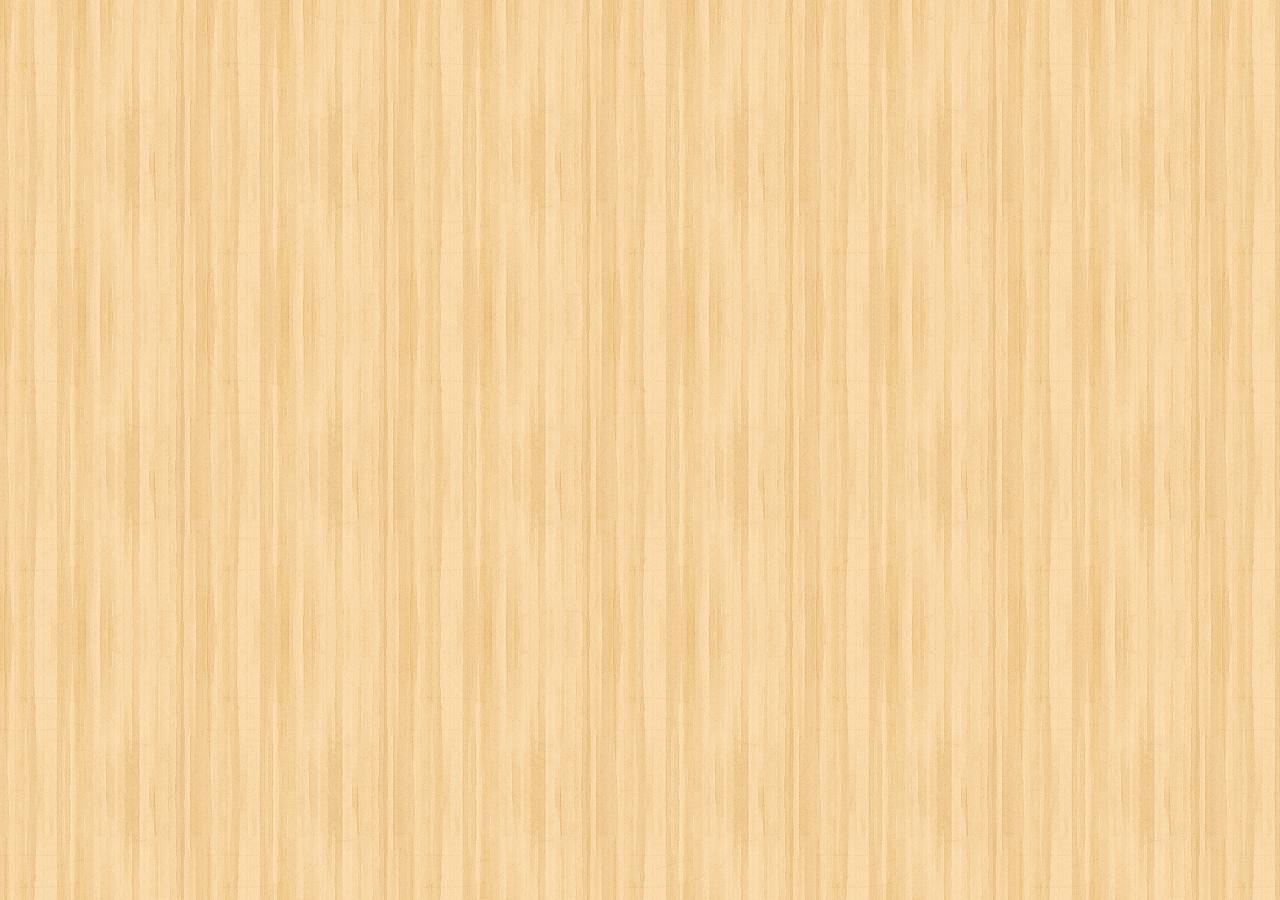
==== www/index.html @ b192c70f "Initial Upload to Git" ====
<!DOCTYPE>
<html xmlns="http://www.w3.org/1999/xhtml">
    <head>
        <meta charset="utf-8">
        <meta name="viewport" content="width=device-width, initial-scale=1.0" />
        <title>Sample Nova PhoneGap Framework</title>
        <script src="scripts/vendor/jquery.js" type="text/javascript"></script>
        <script src="scripts/nova.all.js"></script>
        
        <script src="scripts/app/app.js"></script>
        <script src="scripts/app/websql2.js"></script>
        <script src="scripts/app/json2.js"></script>
        
        <script src="scripts/vendor/modernizr.js"></script>
        
        <link href="theme/foundation/foundation.min.css" rel="stylesheet" />
        <link href="theme/nova/nova.ui.core.css" rel="stylesheet" />
        <link href="theme/nova/nova.ui.content.css" rel="stylesheet" />
        
        <link href="theme/index.css" rel="stylesheet" />
    </head>
    <body>
        <div id="body">
        	<script src="scripts/foundation.min.js"></script>
            <script type="text/javascript">
            	$(document).foundation();
            
                $(document).ready(function () {
                	nova.application.settings.isTouchable = true;

                    app.initialize();
                });
            </script>
        </div>
    </body>
</html>
---- www/theme/nova/nova.ui.core.css ----
﻿body {
    margin: 0px;
    background-color: #C4CCD5;
    background-image: url(images/bg/wood_pattern.png);
    padding: 0px;
    font-family: "Helvetica Neue",HelveticaNeue,Helvetica,Arial,sans-serif;
}
#body {
    width: 100%;
    overflow: hidden;
    position: relative;
}

#header,#footer {
    position: fixed;
    width: 100%;
}


#header {
    color: white;
    font-size: 16px;
    font-weight: bold;
    text-align: center;
    top: 0px;
    z-index: 1;
    overflow: hidden;
    height: 36px;
    line-height: 36px;
    padding: 5px 0;
}
#footer {
    background-color: blue;
    color: white;
    font-size: 16px;
    font-weight: bold;
    text-align: center;
    z-index: 1;
    overflow: hidden;
    border-top: 1px solid #686f75;
    bottom: 0px;
    line-height: 50px;
}

.c-w1 {
    margin: 20px;
}
#header h1 {
    margin: 0 auto 0 auto;
    font-size: 20px;
}

.bar {
    background: url(images/bg/bar.png);
    border-bottom: 1px solid #c68459;
    box-shadow: 0 5px 5px #9a5d36;
    -webkit-box-shadow: 0 5px 5px #9a5d36;
}
.group:before, .group:after,
.float-fix:before, .float-fix:after,
.btn-group:before, .btn-group:after,
.nav4:before, .nav3:after,
.clearfix:before, .clearfix:after
 {
	content:"";
	display:table;
}
.group:after,
.float-fix:after,
.btn-group:after,
.nav4:after,
.clearfix:after {
	clear:both;
}

.group {
    margin-bottom: 10px;
}
.float-l {
    float: left;
}
.float-r {
    float: right;
}
.center {
    margin-left: auto;
    margin-right: auto;
}
.btn-group {
    margin: 0px;
    padding: 0px;
    display: inline-block;
    border-radius: 5px;
    overflow: hidden;
    border: 1px solid #aaaaaa;
    box-shadow: 2px 0 5px #888888; 
}
.btn-group li {
    float: left;
    list-style: none;
}
.btn-group li a {
    display: block;
    
    text-align: center;
    color: #ffffff;
    text-decoration: none;
    border-right: 1px solid #cccccc;
    border-left: #ffffff;
    border-top: 1px solid #ffffff;

    background: #f0b7a1;
    background: -moz-linear-gradient(top,  #f0b7a1 0%, #8c3310 50%, #752201 51%, #bf6e4e 100%);
    background: -webkit-gradient(linear, left top, left bottom, color-stop(0%,#f0b7a1), color-stop(50%,#8c3310), color-stop(51%,#752201), color-stop(100%,#bf6e4e));
    background: -webkit-linear-gradient(top,  #f0b7a1 0%,#8c3310 50%,#752201 51%,#bf6e4e 100%);
    background: -o-linear-gradient(top,  #f0b7a1 0%,#8c3310 50%,#752201 51%,#bf6e4e 100%);
    background: -ms-linear-gradient(top,  #f0b7a1 0%,#8c3310 50%,#752201 51%,#bf6e4e 100%);
    background: linear-gradient(to bottom,  #f0b7a1 0%,#8c3310 50%,#752201 51%,#bf6e4e 100%);

}
.btn-group li a > span {
    padding: 5px 15px;
}
.btn-group li:first-child a {
    border-left: 0px;
}
.btn-group li:last-child a {
    border-right: 0px;
}

.btn,
.btn-left,
.btn-right {
    display: inline-block;
    overflow: hidden;
    text-decoration: none;
    color: #845A42;
    width: auto;

    border-radius: 5px;
    height: 34px;
    line-height: 34px;
    border-width: 1px;
    border-style: solid;
    border-color: #CC906E;
    background-color: rgba(255, 255, 255, 0.2);
    overflow: hidden;
}
.btn.touching,
.btn-left.touching,
.btn-right.touching {
    background-color: rgba(255, 146, 84, 0.5);
}
.btn>span,
.btn-left>span,
.btn-right>span {
    display: block;
    padding: 0px 10px;
    min-width: 40px;
    line-height: 36px;
    border-radius: 5px;
}
.btn-left {
    position: absolute;
    left: 10px;
}
.btn-right {
    position: absolute;
    right: 10px;
}

/*nav*/
.nav2,
.nav3,
.nav4 {
    margin: 0px;
    padding: 0px;
}
.nav2 li,
.nav3 li,
.nav4 li {
    float: left;
    list-style: none;
}
.nav2 li div,
.nav3 li div,
.nav4 li div {
    display: block;
    text-align: center;
    border-left: 1px solid #64707c;
    border-right: 1px solid #D1DCE7;
    text-decoration: none;
    color: #ffffff;
    outline: none;
}
.nav4 li {
    width: 25%;
}
.nav3 li {
    width: 33.33%;
}
.nav2 li {
    width: 50%;
}
.nav4 li:first-child div,
.nav3 li:first-child div,
.nav2 li:first-child div {
    border-left: 0px;
}
.nav4 li:last-child div,
.nav3 li:last-child div,
.nav2 li:last-child div {
    border-right: 0px;
}
ul.list {
    margin: 0px;
    padding: 0px;
    background-color: #ffffff;
    border-radius: 5px;
    border: 1px solid #aaaaaa;
}
ul.list li {
    list-style: none;
    line-height: 45px;
    padding: 0 10px;
    border-top: 1px solid #f0f0f0;
    border-bottom: 1px solid #dddddd;
}
ul.list li:first-child {
    border-top: 0px;
}
ul.list li:last-child {
    border-bottom: 0px;
}
li.clicking {
    background-color: rgba(180,220,130,0.7);
}

/* toast and messages */
.toast {
    position: fixed;
    border-radius: 5px;
    background-color: rgba(0, 0, 0, 0.6);
    color: #ffffff;
    z-index: 100;
    opacity: 0;
    padding: 8px 10px;
}
.toast-wrap {
    padding: 5px 8px;
}
.dialog {
    position: fixed;
    z-index: 10;
    left: 0px;
    top: 0px;
}
.dialog.modal {
    width: 100%;
    height: 100%;
    background-color: rgba(0, 0, 0, 0.5);
}
.dialog-window {
    position: fixed;
    background-color: #ffffff;
    border-radius: 5px;
    box-shadow: 0 0 5px #A2C2E8;
    -webkit-box-shadow: 0 0 5px #A2C2E8;
}
.dialog-header {
    border-radius: 5px 5px 0 0;
    position: relative;
    
    background: -moz-linear-gradient(top,  #D3DBE5 0%, #BECCDB 80%, #B4BECA 100%);
    background: -webkit-gradient(linear, left top, left bottom, color-stop(0%,#D3DBE5), color-stop(50%,#BECCDB), color-stop(100%,#B4BECA));
    background: -webkit-linear-gradient(top,  #D3DBE5 0%, #BECCDB 80%, #B4BECA 100%);
    background: -o-linear-gradient(top,  #D3DBE5 0%, #BECCDB 80%, #B4BECA 100%);
    background: -ms-linear-gradient(top,  #D3DBE5 0%, #BECCDB 80%, #B4BECA 100%);
    background: linear-gradient(to bottom,  #D3DBE5 0%, #BECCDB 80%, #B4BECA 100%);
}
.dialog-title {
    padding: 8px;
}
.dialog-close {
    position: absolute;
    top: 4px;
    right: 4px;
    padding: 4px;
    border-radius: 5px;
}
.dialog-close.touching {
    background-color: #FFE0E0;
}
.dialog-close span {
    width: 18px;
    height: 18px;
    display: block;
    background: url(images/icons-18-white.png) -72px 0 no-repeat;
}
.dialog-content {
    
}
.dialog-content-wrap {
    padding: 10px;
}
.dialog-footer-w1 {
    padding: 5px;
    border-top: 1px solid #cccccc;
}
.dialog-footer-w2 {
    margin-left: -20px;
    text-align: center;
}
.dialog-footer .btn {
    margin-left: 20px;
}

/* ui.widgets.sliding page*/
.carousel-container {
    overflow: hidden;
    position: relative;
}
.carousel {
    overflow: hidden;
    position: absolute;
}
.carousel-view {
    overflow: hidden;
    float: left;
}


/* scroller */
.scroller {
    overflow: hidden;
    width: inherit;
    height: inherit;
    position: relative;
}
.scroller .scroller-content {
    position: absolute;
    width: 100%;
    min-height: 100%;
}

/***********widgets**************/
.icon-list {
    margin: 0px;
    padding: 0px;
}
.icon-list li{
    width: 50%;
    float: left;
    list-style: none;
}
.icon-list li div {
    margin: 10px auto;
    width: 80px;
    height: 80px;
    line-height: 80px;
    overflow: hidden;
    text-align: center;
    border-radius: 8px;
    background-color: #C3E9F7;
    border: 1px solid #A5D4E5;
}
.icon-list li div.touching {
    background-color: #FFD3C9;
}
.icon-list li div.clicking {
    background-color: #C9FFD6;
}

.hide {
    display: none;
}

.center-point {
    position: absolute;
    left: 50%;
    top: 50%;
    width: 0px;
    height: 0px;
}
.center-content {
    position: absolute;
    left: -50%;
    top: -50px;
    padding: 20px;
    background-color: #ffffff;
    border-radius: 10px;
}
.busy {
    position: absolute;
    background-color: rgba(100, 100, 100, 0.5);
    top: 0px;
    left: 0px;
    z-index: 20;
    width: 100%;
    height: 100%;
}
.busy-img {
    width: 80px;
    height: 80px;
    position: absolute;
    left: -40px;
    top: -40px;
    background: url(images/loading2-80.png) no-repeat;
}
.loader .loader-icon {
    background: url(images/loader3.gif);
    width: 32px;
    height: 32px;
    position: absolute;
    left: -16px;
    right: -16px;
    vertical-align: middle;
    margin: 0 auto;
}
.page {
    width: 100%;
    height: 100%;
    overflow: hidden;
    position: relative;
}
.link {
    background-color: #5EC42B;
    color: #ffffff;
    padding: 5px 10px;
    display: inline-block;
    border-radius: 5px;
    -webkit-border-radius: 5px;
}
/* forms */
.form-text,
.form-password {
    border: 1px solid #aaaaaa;
    padding: 3px 5px;
    height: 30px;
    line-height: 30px;
    border-radius: 5px;
    background-color: #ffffff;
    overflow: hidden;
}
.form label {
    display: block;
    margin-bottom: 5px;
}
.form-checkbox {
    background-image: url(images/form-checkbox.png);
    background-repeat: no-repeat;
    background-position: 0 -20px;
    padding-left: 25px;
}
.form-checkbox.checked {
    background-position: 0 0px;
}
.form-modal {
    position: absolute;
    top: 0px;
    width: 100%;
    height: 100%;
    overflow: hidden;
    z-index: 2;
    background-color: rgba(100, 100, 100, 0.75);
}
.form-modal-w1 {
    padding: 15px;
}
.form-text-w1 {
    background-color: #ffffff;
    border: 1px solid #aaaaaa;
    border-radius: 5px;
    padding: 5px;
    margin-bottom: 10px;
}
.form-text-w1 input {
    border: medium none;
    font-size: 16px;
    height: 30px;
    margin: 0;
    padding: 0;
    width: 100%;
}
.form-modal .btn {
    height: 25px;
    margin-right: 10px;
}
.form-modal .btn span {
    font-size: 15px;
    line-height: 25px;
    background-color: #B78A4B;
    color: #ffffff;
}
/* end forms */
---- www/theme/nova/nova.ui.content.css ----
﻿
div, span, a
{
    -webkit-user-select: none;
    -webkit-touch-callout: none;
}
.maze {
    position: relative;
    overflow: hidden;
}
.maze-steps {
    position: absolute;
    overflow: hidden;
}
.maze-step {
    border: 1px solid #dddddd;
    float: left;
    border-radius: 10px;
}
.maze-road {
    background-color: lightskyblue;
    
}
.maze-wall {
    background-color: #555555;
}
#screen {
    width: 100%;
    height: 100%;
    position: relative;
}
.maze-top,
.maze-bottom,
.maze-left,
.maze-right {
    position: absolute;
}
.maze-top {
    width: 100%;
    top: 0px;
}
.maze-bottom {
    width: 100%;
    bottom: 0px;
}
.maze-left {
    left: 0px;
}
.maze-right {
    right: 0px;
}
.road-type3 {
    background: url(images/bg-road-start.png);
    position: relative;
}
.road-type2 {
    background: url(images/bg-road-exit.png);
    position: relative;
}
.road-type1 {
    background: url(images/bg-road.png);
}
.maze-button {
    width: 80px;
    height: 80px;
    border-radius: 40px;
    left: -40px;
    top: -40px;
    position: absolute;
}
.road-type3 .center-point div {
    width: 120px;
    height: 120px;
    border-radius: 0px;
    left: -60px;
    top: -60px;
    position: absolute;
}
.road-type3 .maze-button-ynnn {
    background: url(images/starts/start-ynnn.png);
}
.road-type3 .maze-button-nynn {
    background: url(images/starts/start-nynn.png);
}
.road-type3 .maze-button-nnyn {
    background: url(images/starts/start-nnyn.png);
}
.road-type3 .maze-button-nnny {
    background: url(images/starts/start-nnny.png);
}
.road-type2 .maze-button {
    background: url(images/bg/road-exit-btn.png);
}

#busyMaze {
    background-color: #ffffff;
}
.busy-img2 {
    background: url(images/img2.png) no-repeat;
    width: 240px;
    height: 76px;
    margin: 0 auto;
    margin-bottom: 15px;
}
.progress {
    
}
.progress-bar {
    background-color: #dddddd;
    border: 1px solid #aaaaaa;
    height: 6px;
    border-radius: 3px;
    overflow: hidden;
}
.progress-covered {
    height: 6px;
    background-color: green;
}
.progress-value {
    text-align: center;
    padding-top: 10px;
}
.logo-home {
    background: url(images/logo2.png) no-repeat;
    width: 243px;
    height: 72px;
    margin: 20px auto 0px auto;
}
ul.color-blocks {
    overflow: hidden;
    margin: 0 auto;
    margin-bottom: 20px;
    padding: 0px;
    display: table;
}
ul.color-blocks li{
    float: left;
    list-style: none;
    font-size: 12px;
    padding: 2px 8px;
    color: #ffffff;
    text-transform: uppercase;
}
ul.color-blocks li:nth-child(1) {
    background-color: #df562c;
}
ul.color-blocks li:nth-child(2) {
    background-color: #dfcc2c;
}
ul.color-blocks li:nth-child(3) {
    background-color: #41df2c;
}
ul.color-blocks li:nth-child(4) {
    background-color: #2cdfd9;
}
ul.color-blocks li:nth-child(5) {
    background-color: #9829d7;
}
ul.menu {
    margin: 20px auto 20px auto;
    padding: 0px;
    width: 250px;
}
ul.menu .menu-button {
    background-color: #ffebd0;
    border: 1px solid #dbb985;
    box-shadow: 5px 5px 5px #c29354;
    -webkit-box-shadow: 5px 5px 5px #c29354;
    padding: 12px 0;
    font-size: 16px;
    font-weight: bold;
    color: #ae8548;
    text-align: center;
}
ul.menu #linkHelp {
    float: left;
    width: 115px;
    border-radius: 8px;
    -webkit-border-radius: 8px;
}
ul.menu #linkAbout {
    float: right;
    width: 115px;
    border-radius: 8px;
    -webkit-border-radius: 8px;
}
ul.menu li {
    list-style: none;
    margin-bottom: 12px;
}
ul.menu .menu-button.touching {
    background-color: #ffc4a0;
}
ul.menu li small {
    border-left: 1px solid #C29354;
    color: #DDB23E;
    display: inline-block;
    font-size: 12px;
    margin-left: 5px;
    padding-left: 5px;
}
.challenge {
    background: url(images/challenge.png) no-repeat;
    width: 189px;
    height: 30px;
    margin: 35px auto 0 auto;
}
.level-w1 {
    background: url(images/bg/level-bg.png) no-repeat;
    width: 60px;
    height: 60px;
    line-height: 60px;
    font-size: 18px;
    font-weight: bold;
    color: #af8950;
}
.level-star0 {
    background: url(images/stars/level-star0.png) no-repeat;
}
.level-star1 {
    background: url(images/stars/level-star1.png) no-repeat;
}
.level-star2 {
    background: url(images/stars/level-star2.png) no-repeat;
}
.level-star3 {
    background: url(images/stars/level-star3.png) no-repeat;
}
.level-star4 {
    background: url(images/stars/level-star4.png) no-repeat;
}
.level-star5 {
    background: url(images/stars/level-star5.png) no-repeat;
}
.dialog-footer .btn {
    background: url("images/bg/bar.png");
}
.dialog-footer .btn span {
    background-color: rgba(255, 255, 255, 0.2);
    color: #845A42;
}
.dialog-header {
    background: url("images/bg/bar.png");

}
.dialog-title {
    padding: 10px;
    color: #FFF0E8;
    font-weight: bold;
}
.dialog-close span {
    background-position: -72px 2px;
}
.dialog-window {
    box-shadow: 0 0 5px #FFC6A3;
    -webkit-box-shadow: 0 0 5px #FFC6A3;
}
.dialog-footer-w1 {
    border-top: 1px solid #D6BBAB;
}
.dialog-footer .btn {
    min-width: 80px;
}
.level-data-list .right div.star {
    width: 60px;
    height: 18px;
    
}
.level-data-star0 .star {
    background-image: url(images/stars/list/level-star0.png);
}
.level-data-star1 .star {
    background-image: url(images/stars/list/level-star1.png);
}
.level-data-star2 .star {
    background-image: url(images/stars/list/level-star2.png);
}
.level-data-star3 .star {
    background-image: url(images/stars/list/level-star3.png);
}
.dialog.maze-success dd.success-star span{
    width: 60px;
    height: 18px;
    display: block;
    margin: 0 auto;
    margin-bottom: 15px;
}
.dialog.maze-success dd.success-star.star1 span {
    background-image: url(images/stars/list/level-star1.png);
}
.dialog.maze-success dd.success-star.star2 span {
    background-image: url(images/stars/list/level-star2.png);
}
.dialog.maze-success dd.success-star.star3 span {
    background-image: url(images/stars/list/level-star3.png);
}
#content {
    position: absolute;
    top: 50px;
    width: 100%;
}
ul#blogs {
    margin: 0px;
    padding: 0px;
}
ul#blogs>li {
    list-style: none;
    border-bottom: 1px solid #aaaaaa;
    padding: 6px 12px;
    position: relative;
    background-color: rgba(240, 240, 240, 0.75);
}
.blog-title {
    font-weight: bold;
}
.blog-date {
    position: absolute;
    right: 0px;
    color: #909090;
    top: 0px;
}
.nav3 li span,
.nav2 li span
{
    display: block;
    border-right: 1px solid #f0f0f0;
    border-left: 1px solid #a0a0a0;
}
.nav3 li:first-child span,
.nav2 li:first-child span{
    border-left: 0px;
}
.nav3 li:last-child span,
.nav2 li:last-child span{
    border-right: 0px;
}
.target {
    position: relative;
    height: 35px;
    border: 1px solid #aaaaaa;
    border-radius: 5px;
    background-color: #f0f0f0;
    overflow: hidden;
}
.target .progress {
    position: absolute;
    background-color: rgba(0, 200, 0, 0.8);
    height: 100%;
    top: 0px;
}
.target .progress-today {
    position: absolute;
    background-color: rgba(50,50,50,0.2);
    height: 10px;
    bottom: 0px;
}
.target .target-values {
    width: 100%;
    position: absolute;
    text-align: center;
    line-height: 30px;
    color: darkgreen;
}
.target-values .progress-percent {
    
}
.target-values .progress-count {
    font-size: 11px;
}
.content-w1 {
    padding: 20px 15px;
}
ul#targets>li 
{
    margin: 0px;
    margin-bottom: 15px;
    padding: 5px 10px;
    list-style: none;
    border-radius: 6px;
}
ul#targets {
    margin: 0px;
    padding: 0px;
}
ul#targets li .target-title {
    font-weight: bold;
}
#lblTobeAdded {
    color: green;
}
.link.clicking {
    background-color: #C4FF77;
}
#lblMargin{
    color: green;
    font-weight: bold;
}
#lblMargin small {
    display: inline-block;
    padding-left: 5px;
}

#lblMargin.warning {
    color: red;
}
---- www/theme/index.css ----
body, html {
	text-align: center;
	height: 100%;
	width: 100%;
}

#content {
	-webkit-overflow-scrolling: touch !important;
	-webkit-transform: translate3d(0px,0px,0px);
}

/**
 * 	Index CSS
 */
#home .row {
	width: 90%;
}

.panel {
	border-radius: 10%;
	border: 5px double #865F42;
	background-color: #EBD0BC;
}

.languages {
	height: 15% !important;
	width: 90%;
}

.language {	
	height: 70% !important;
	padding-top: 2%;
	padding-bottom: 2%;
}

.chosen {
	border-radius: 100%;
	border: 1px solid black;
}

.options {
	width: 90%;
}

.practice {
	width: 90%;
}
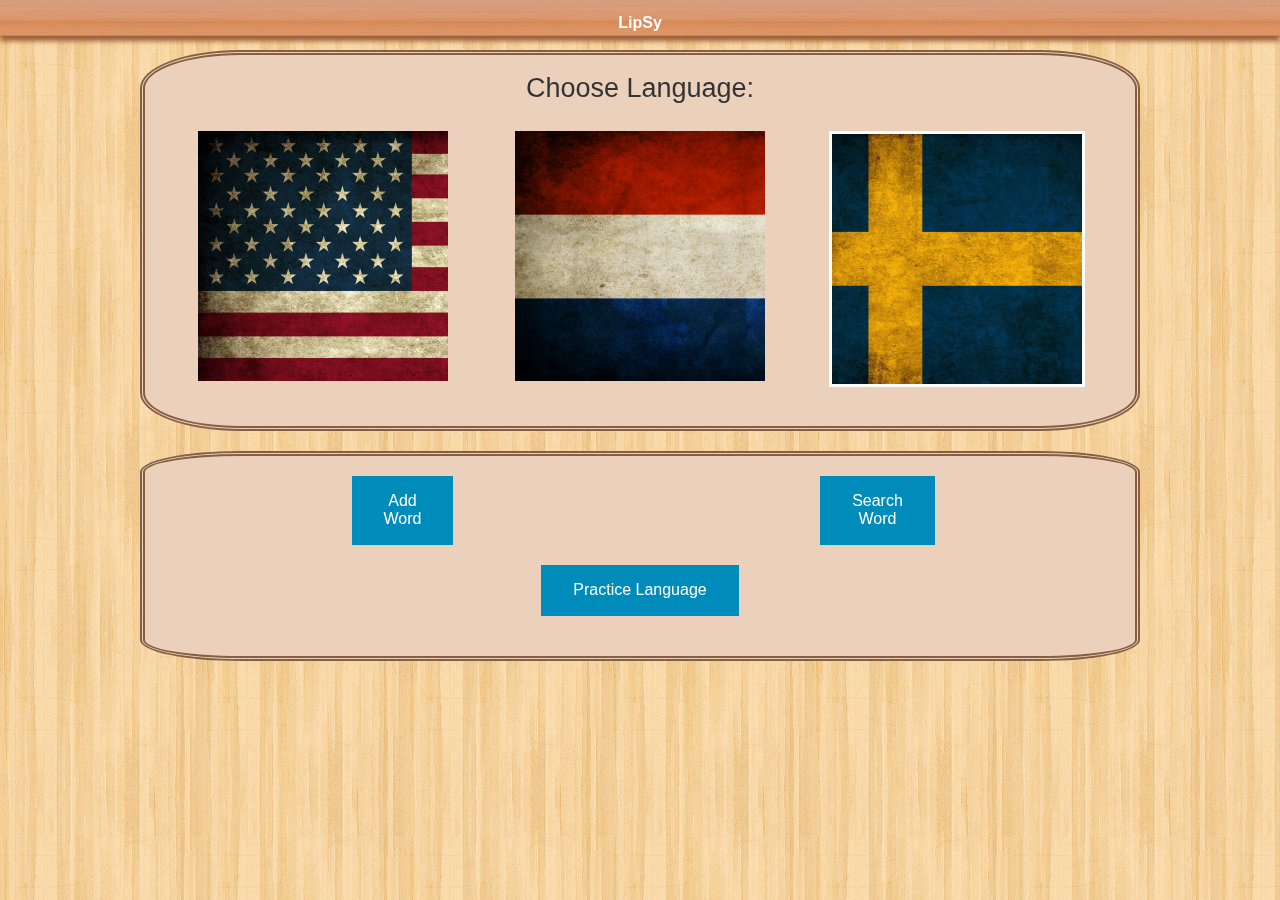
==== commit f270e333: "Upgraded the backend code to work with a JSON file structure instead of XML and WebSQL(Deprecated) A" ====
--- a/www/index.html
+++ b/www/index.html
@@ -3,12 +3,12 @@
     <head>
         <meta charset="utf-8">
         <meta name="viewport" content="width=device-width, initial-scale=1.0" />
-        <title>Sample Nova PhoneGap Framework</title>
+        <title>Language Dictionary</title>
         <script src="scripts/vendor/jquery.js" type="text/javascript"></script>
         <script src="scripts/nova.all.js"></script>
         
-        <script src="scripts/app/app.js"></script>
-        <script src="scripts/app/websql2.js"></script>
+        <script src="scripts/app/app2.js"></script>
+        <script src="scripts/app/localstorage.js"></script>
         <script src="scripts/app/json2.js"></script>
         
         <script src="scripts/vendor/modernizr.js"></script>
@@ -26,7 +26,7 @@
             	$(document).foundation();
             
                 $(document).ready(function () {
-                	nova.application.settings.isTouchable = true;
+                	
 
                     app.initialize();
                 });
--- a/www/theme/index.css
+++ b/www/theme/index.css
@@ -22,6 +22,10 @@
 	background-color: #EBD0BC;
 }
 
+.columns {
+	padding: 0;
+}
+
 .languages {
 	height: 15% !important;
 	width: 90%;
@@ -34,8 +38,7 @@
 }
 
 .chosen {
-	border-radius: 100%;
-	border: 1px solid black;
+	border: 3px solid white;
 }
 
 .options {
@@ -46,3 +49,50 @@
 	width: 90%;
 }
 
+/**
+ * 	Word CSS
+ */
+
+#word .chosen-language {
+	padding-right: 3%;
+}
+
+/**
+ * 	Search CSS
+ */
+
+.result {
+	text-align: left;
+	margin-top: 5%;
+	overflow: auto !important;
+}
+
+.theWord {
+	border-top: 1px solid black;
+	border-bottom: 1px dotted black;
+}
+
+.theWord img {
+	width: 25px;
+}
+
+.theWord .button {
+	margin: 0;
+	padding: 3%;
+}
+
+.translations {
+	border-bottom: 1px solid black;
+}
+
+.result div {
+	padding: 1%;
+}
+
+.translations {
+	font-size: 80%;
+}
+
+.translations img {
+	width: 15px;
+}
